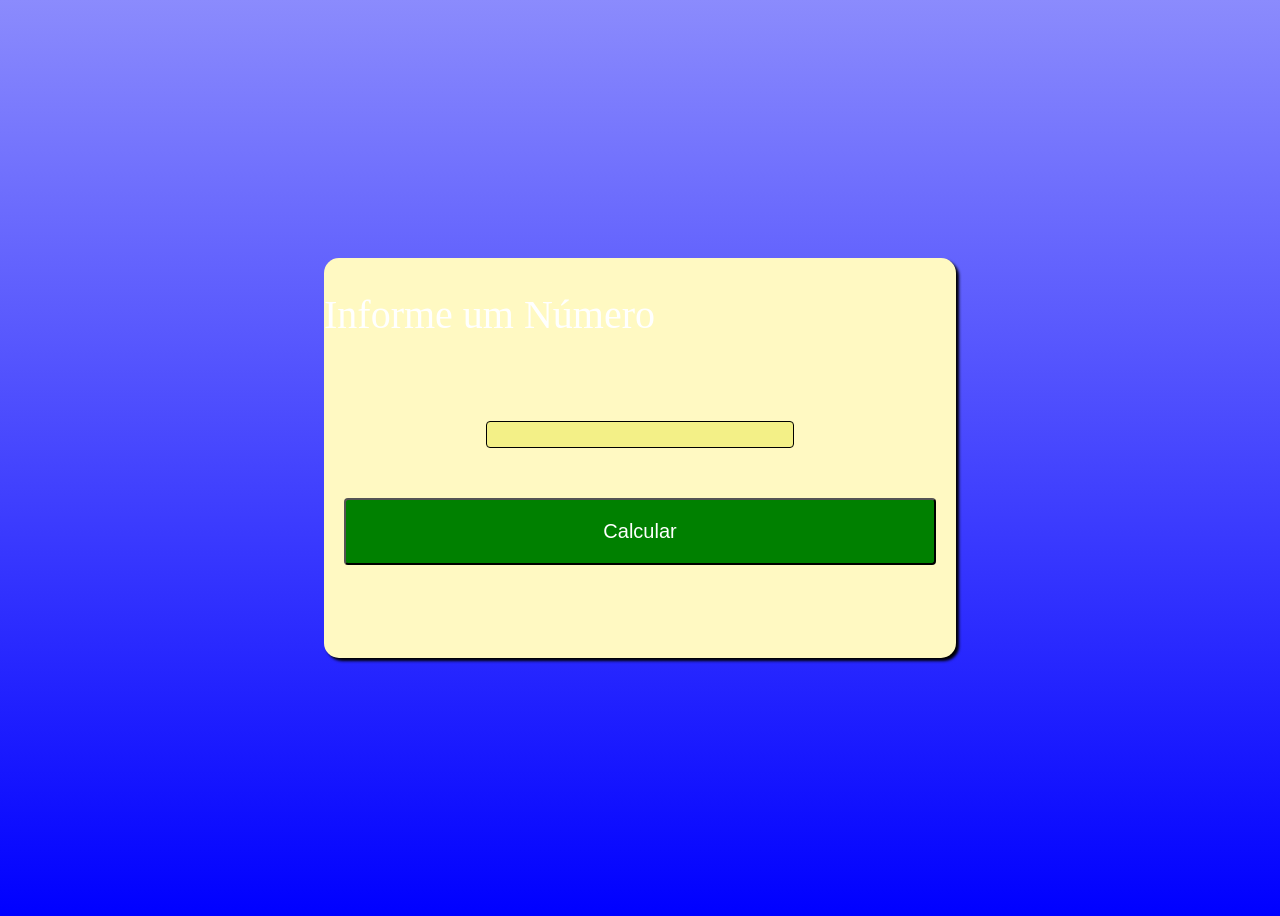
==== desafios/exd001.html @ e959af07 "Linkando o CSS global para todos os desafios." ====
<!DOCTYPE html>
<html lang="PT-BR">
<head>
    <meta charset="UTF-8">
    <meta name="viewport" content="width=device-width, initial-scale=1.0">
    <title>Antecessor e Sucessor</title>
    <link rel="stylesheet" href="../style.css">
</head>
<body>
    <section>
        <h1>Informe um Número</h1>

        <div class="cinza">
            <form action="numero.php" method="get">
                <label for="">
                    <input type="number" name="" id="">
                </label>
                <button type="submit">Calcular</button>
            </form>
        </div>
    </section>
</body>
</html>
---- style.css ----
body{
            display: flex;
            justify-content: center;
            align-items: center;
            flex-direction: column ;
            background-image: linear-gradient(to bottom, rgba(110, 110, 252, 0.799), blue);
            min-height: 100vh;
        }

        h1{
            color: white;
            font-size: 40px;
            font-weight: 400;
        }

        section{
            background-color: rgb(255, 249, 194);
            box-shadow: 3px 3px 3px black;
            border-radius: 15px;
            width: 50%;
            height: 400px;
            
        }

        form{
            display: flex;
            flex-direction: column;
            padding: 20px;
        }

        label{
            display: flex;
            justify-content: center;
            align-items: center;
            flex-direction: column;
            margin-top: 30px;
            gap: 10px;
        }

        input{
            padding: 5px;
            width: 50%;
            border-radius: 4px;
            border: 1px solid black;
            background-color: rgba(240, 238, 120, 0.794);
        }

        button{
            background-color: green; 
            color: white;
            padding: 20px;
            font-weight: 400;
            font-size: 20px;
            border-radius: 4px;
            cursor: pointer;
            margin-top: 50px;
        }
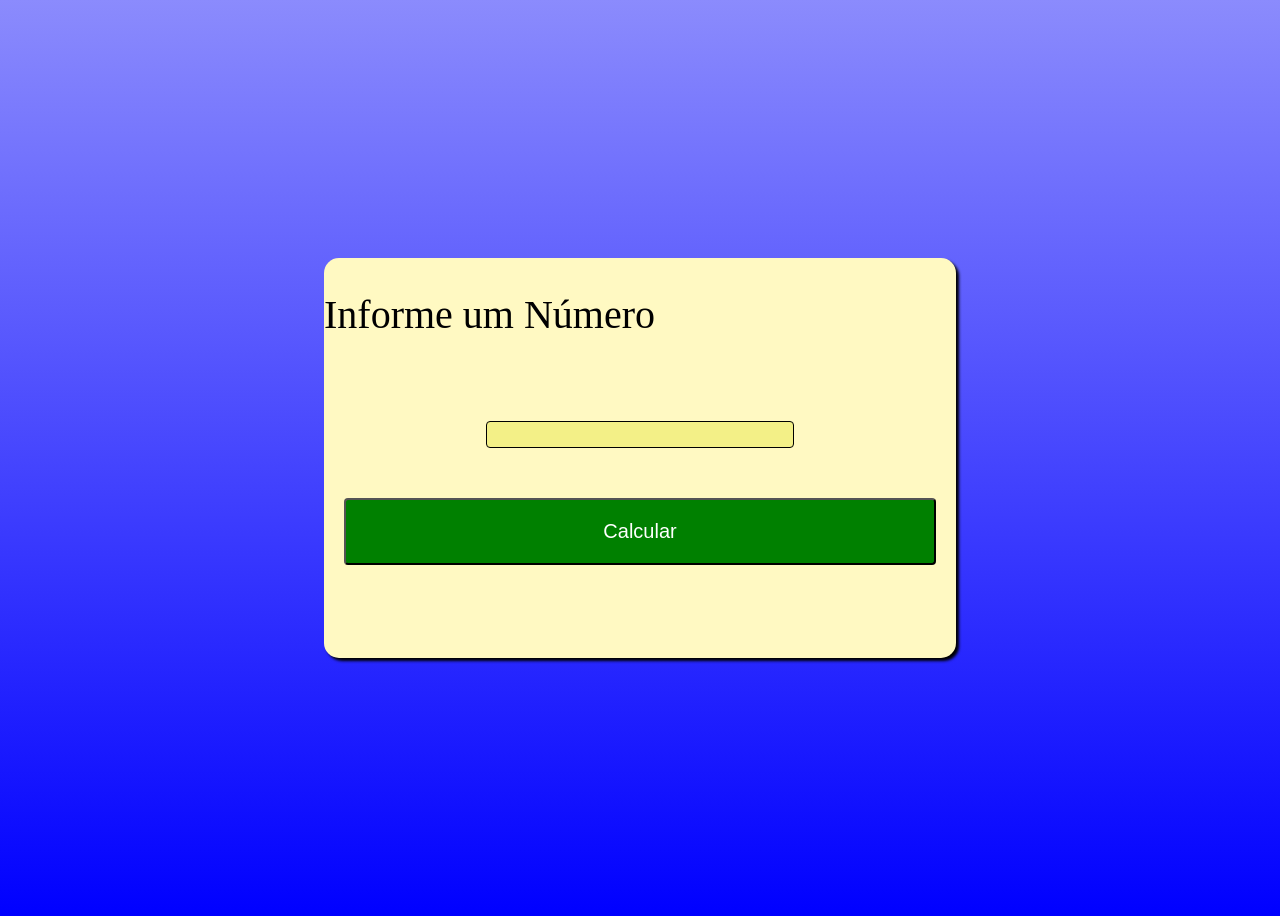
==== commit f7a07248: "Criando arquivo PHP." ====
--- a/desafios/exd001.html
+++ b/desafios/exd001.html
@@ -12,8 +12,8 @@
 
         <div class="cinza">
             <form action="numero.php" method="get">
-                <label for="">
-                    <input type="number" name="" id="">
+                <label for="numero">
+                    <input type="number" name="numero" id="numeroid">
                 </label>
                 <button type="submit">Calcular</button>
             </form>
--- a/style.css
+++ b/style.css
@@ -7,8 +7,8 @@
             min-height: 100vh;
         }
 
-        h1{
-            color: white;
+        section h1{
+            color: black;
             font-size: 40px;
             font-weight: 400;
         }
@@ -54,4 +54,9 @@
             border-radius: 4px;
             cursor: pointer;
             margin-top: 50px;
+        }
+
+        button > a{
+            list-style: none;
+            color: white;
         }
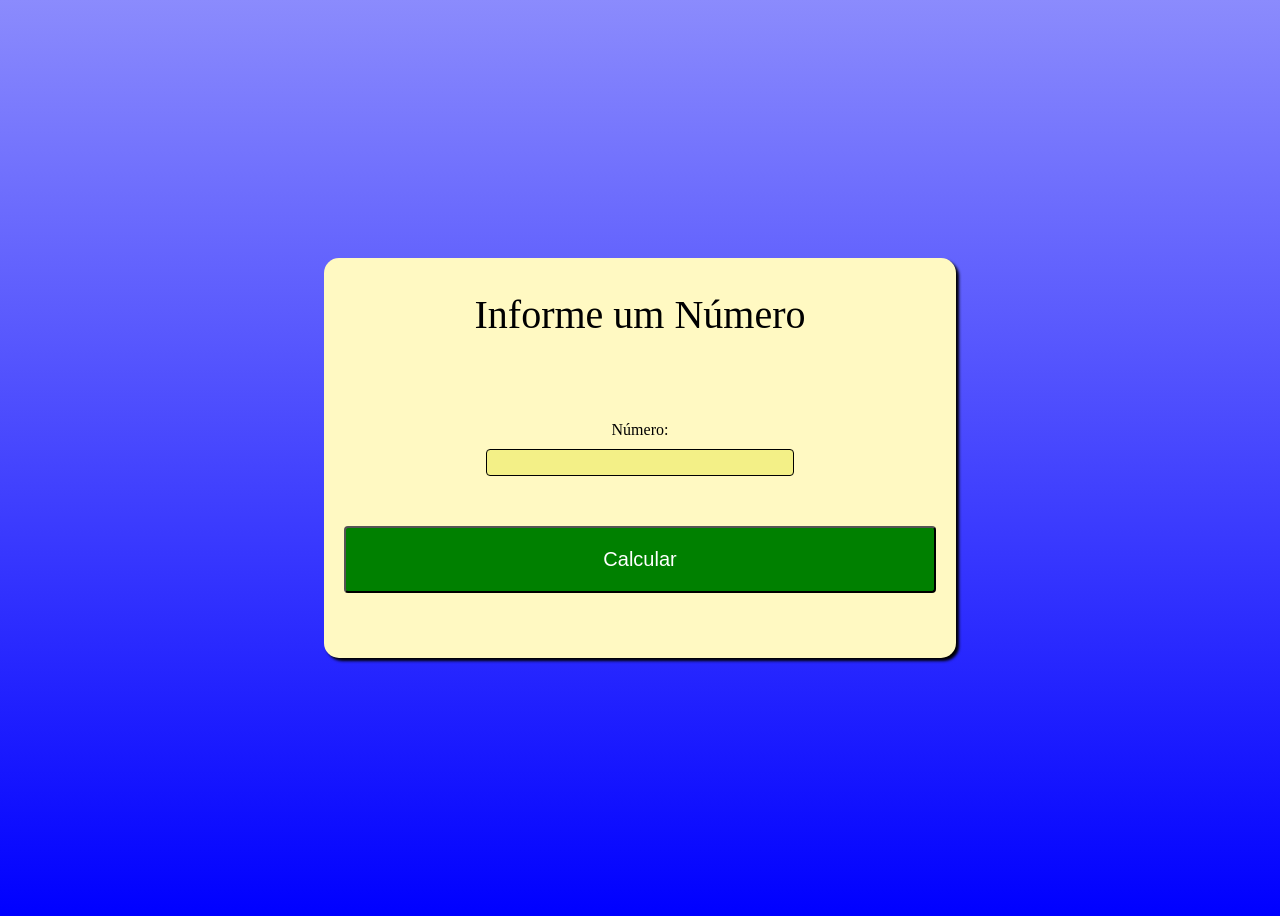
==== commit e2e4b79f: "Finalizando exercício de sucessor e antecessor." ====
--- a/desafios/exd001.html
+++ b/desafios/exd001.html
@@ -5,6 +5,11 @@
     <meta name="viewport" content="width=device-width, initial-scale=1.0">
     <title>Antecessor e Sucessor</title>
     <link rel="stylesheet" href="../style.css">
+    <style>
+        h1{
+            text-align: center;
+        }
+    </style>
 </head>
 <body>
     <section>
@@ -12,7 +17,7 @@
 
         <div class="cinza">
             <form action="numero.php" method="get">
-                <label for="numero">
+                <label for="numero">Número:
                     <input type="number" name="numero" id="numeroid">
                 </label>
                 <button type="submit">Calcular</button>
--- a/style.css
+++ b/style.css
@@ -7,10 +7,11 @@
             min-height: 100vh;
         }
 
-        section h1{
+        h1{
             color: black;
             font-size: 40px;
             font-weight: 400;
+            text-align: center;
         }
 
         section{
